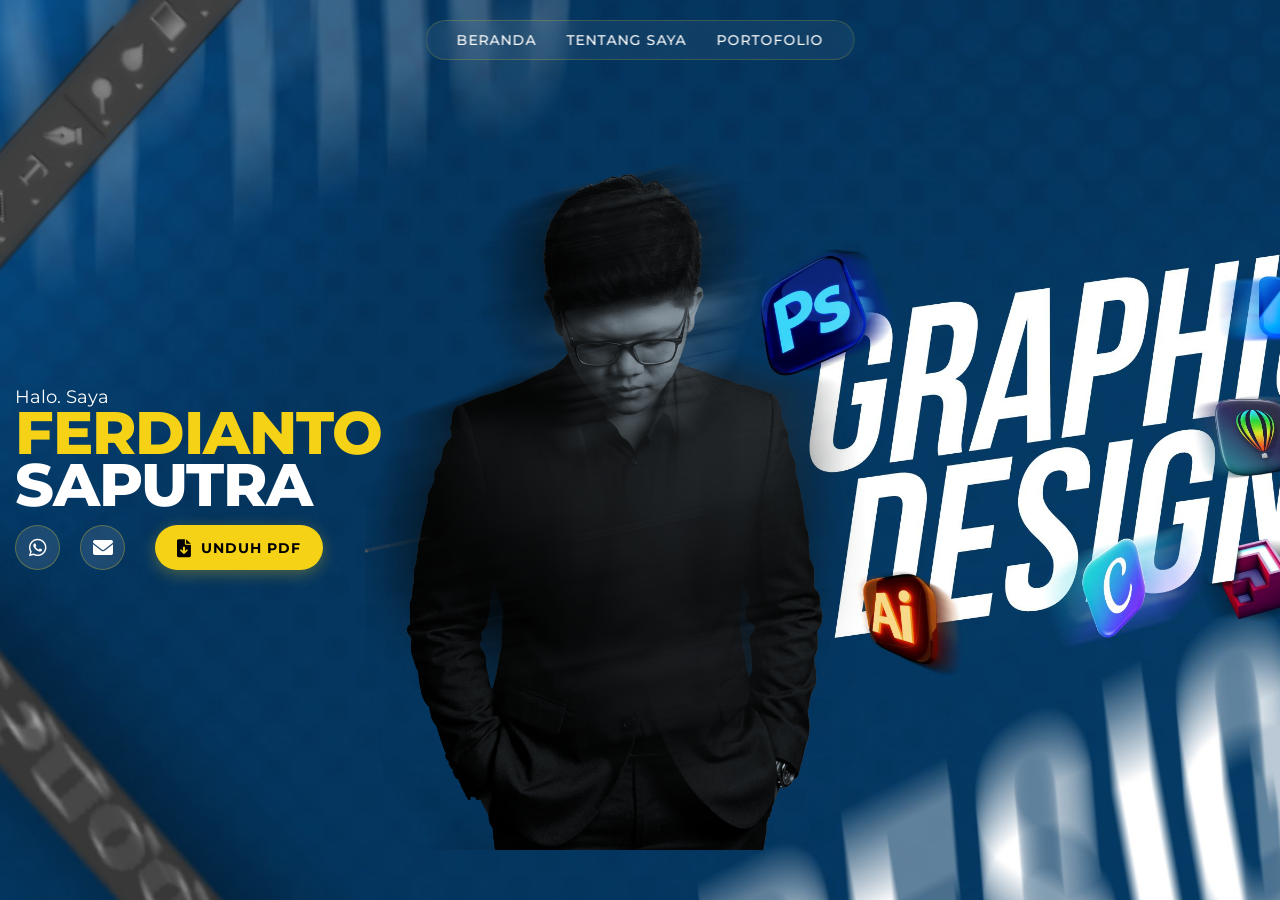
==== index.html @ c559d93b "Add files via upload" ====
<!DOCTYPE html>
<html lang="id">
<head>
    <script src="script.js"></script>
    <link rel="stylesheet" href="https://cdnjs.cloudflare.com/ajax/libs/font-awesome/6.0.0/css/all.min.css">
    
    <link rel="preconnect" href="https://fonts.googleapis.com">
    <link rel="preconnect" href="https://fonts.gstatic.com" crossorigin>
    <link href="https://fonts.googleapis.com/css2?family=Montserrat:wght@400;700;800&display=swap" rel="stylesheet">

    <meta charset="UTF-8">
    <meta name="viewport" content="width=device-width, initial-scale=1.0">
    <title>Portfolio Personal</title>
    <link rel="stylesheet" href="style.css">
</head>
<body>

<div class="drop-reveal"></div>

<div class="overlay"></div>

<nav class="navbar">
    <ul>
            <li><a href="index.html">Beranda</a></li>
            <li><a href="about.html">Tentang Saya</a></li>
            <li><a href="work.html">Portofolio</a></li>
    </ul>
</nav>

    <main class="content">
        <div class="photo-container">            
            <img src="asset/photo2.png" alt="Foto Profil Saya" class="profile-photo">
        </div>

        <div class="text-content">
            <p>Halo. Saya</p>
            <h1>FERDIANTO</h1>
            <p>SAPUTRA</p>
        </div>

    <div class="contact-sidebar">
        <a href="https://wa.me/6285156919986" class="contact-item" target="_blank">
            <div class="icon-circle"><i class="fab fa-whatsapp"></i></div>
            <span class="contact-text">WhatsApp</span>
        </a>
        
<a href="https://mail.google.com/mail/?view=cm&fs=1&to=ferdiantosaputra@gmail.com" target="_blank" class="contact-item">
    <div class="icon-circle"><i class="fas fa-envelope"></i></div>
    <span class="contact-text">Gmail</span>
</a>

<a href="asset/Cv_Ferdianto_Nugraha_Saputra.pdf" download class="contact-item btn-download">
        <div class="icon-box"><i class="fas fa-file-download"></i></div>
        <span class="download-text">Unduh PDF</span>
    </a>

    </div>

    </main>

</body>
</html>
---- style.css ----
/* Reset dasar */
* {
    margin: 0;
    padding: 0;
    box-sizing: border-box;
}

body {
    background-image: url('asset/background.jpg');
    background-size: cover;
    background-attachment: fixed;
    background-position: center;
    height: 100vh;
    font-family: 'Segoe UI', Tahoma, Geneva, Verdana, sans-serif;
    color: white;
    display: flex;
    align-items: center;
    justify-content: center;
    overflow: hidden;
}

/* Khusus untuk halaman About */
body.about-page {
    background-image: url('asset/tentangBG.jpg');
    background-size: cover;
    background-attachment: fixed;
    background-position: center;
    height: 100vh;
    overflow-y: auto; /* Agar halaman about bisa di-scroll ke bawah */
}

.overlay {
    position: absolute;
    top: 0;
    left: 0;
    width: 100%;
    height: 100%;
    z-index: 1;
}

.content {
    position: relative;
    z-index: 2;
    text-align: center;
    display: flex;
    flex-direction: column;
    align-items: center;
}

/* --- PERBAIKAN STRUKTUR LAYER --- */

/* Buat kontainer khusus untuk membungkus kedua foto agar tumpukannya rapi */
.photo-container {
    position: relative; 
    width: 750px;  /* Sesuaikan ukuran bingkai luar */
    height: 750px;
    display: flex;
    align-items: center;
    justify-content: center;
    margin-bottom: 1px;
}

.profile-photo {
    position: relative;
    z-index: 2;
    
    /* Gunakan max-width agar responsif di berbagai layar */
    max-width: 500px; 
    width: auto; /* Biarkan lebar menyesuaikan proporsi asli */
    height: auto; /* Biarkan tinggi menyesuaikan proporsi asli agar tidak terpotong */
    
    /* Properti krusial */
    display: block;      /* Menghilangkan whitespace di bawah gambar */
    object-fit: contain; /* Mengatur agar seluruh gambar masuk ke dalam frame tanpa terpotong */
    margin-top: auto;    /* Mendorong gambar ke bawah jika berada dalam flex container */
    margin-bottom: 0;    /* Memastikan tidak ada jarak di bawah */
    
    /* Jika ingin posisi absolut ke bawah parent-container */
    position: absolute;
    bottom: -25px;
    right: 50px;
    left: 100px;
}

.parent-container {
    position: relative;
    height: 500px;
}

.text-content {
    position: absolute;
    left: -250px;
    top: 50%;
    transform: translateY(-50%);
    max-width: 500px;
    text-align: left;
    font-family: 'Montserrat', sans-serif;
    z-index: 3; /* Pastikan di depan background */
}

/* Mengatur teks "Halo. Saya" */
.text-content p:first-child {
    font-size: 18px;
    color: #ffffff;
    margin-bottom: -5px; /* Menarik H1 agar lebih dekat */
    font-weight: 400;
}

/* Mengatur Nama Depan "FERDIANTO" */
.text-content h1 {
    font-size: 60px;
    color: #F5D216;
    font-weight: 800;
    line-height: 1;
    margin: 0;
    margin-bottom: -8px; /* Sudah diperbaiki, huruf 's' dihapus */
    letter-spacing: -1px;
}

/* Mengatur Nama Belakang "SAPUTRA" */
.text-content p:last-child {
    font-size: 60px; /* Ukuran sama dengan H1 agar simetris */
    color: #ffffff;
    font-weight: 800;
    line-height: 1;
    margin: 0;
    letter-spacing: -1px;
}   

/* Kontainer Kontak Sejajar Horizontal */
.contact-sidebar {
    position: absolute;
    left: -250px;      /* Pastikan sama dengan left brand-name */
    top: 60%;        /* Sesuaikan jarak di bawah teks SAPUTRA */
    display: flex;   /* Aktifkan Flexbox */
    flex-direction: row; /* Membuat item sejajar kanan-kiri */
    gap: 20px;       /* Jarak antar ikon */
    z-index: 10;
}

/* Item Kontak */
.contact-item {
    display: flex;
    align-items: center;
    text-decoration: none;
    color: white;
    font-family: 'Montserrat';
    position: relative; /* Penting untuk posisi teks nanti */
}

.icon-circle {
    width: 45px;
    height: 45px;
    background-color: rgba(255, 255, 255, 0.1);
    border-radius: 50%;
    display: flex;
    justify-content: center;
    align-items: center;
    font-size: 20px;
    transition: all 0.3s ease;
    border: 1px solid rgba(245, 210, 22, 0.3);
}

/* Teks muncul ke atas atau tetap ke samping */
.contact-text {
    max-width: 0;
    opacity: 0;
    overflow: hidden;
    white-space: nowrap;
    transition: all 0.4s ease;
    font-weight: 500;
    font-size: 14px;
}

/* Hover Effect */
.contact-item:hover .icon-circle {
    background-color: #F5D216;
    color: #000;
    transform: translateY(-5px); /* Sedikit naik ke atas saat di-hover */
}

.contact-item:hover .contact-text {
    max-width: 200px;
    opacity: 1;
    padding-left: 10px;
}

/* ============================================================
   VERTICAL DROP REVEAL (Atas ke Bawah)
   ============================================================ */

.drop-reveal {
    position: fixed;
    top: 0;
    left: 0;
    width: 100%;
    height: 100%;
    background-color: #F5D216; /* Warna aksen emas sebagai base */
    z-index: 9999;
    pointer-events: none;
}

/* Layer hitam utama yang menutupi layar */
.drop-reveal::before {
    content: "";
    position: absolute;
    top: 0;
    left: 0;
    width: 100%;
    height: 100%;
    background-color: #053E69; /* Hitam pekat */
    z-index: 10000;
    /* Animasi: Gerak ke bawah keluar layar */
    animation: slideDown 1s cubic-bezier(0.85, 0, 0.15, 1) forwards;
}

/* Animasi layer emas dengan sedikit delay agar terlihat seperti bayangan */
.drop-reveal {
    animation: slideDown 1s cubic-bezier(0.85, 0, 0.15, 1) 0.1s forwards;
}

@keyframes slideDown {
    0% {
        transform: translateY(0);
    }
    100% {
        transform: translateY(100%);
        visibility: hidden;
    }
}

.content {
    animation: fadeInContent 0.5s ease-out 0.5s forwards;
    opacity: 0;
}

@keyframes fadeInContent {
    to { opacity: 1; }
}


/* --- NAVIGATION BAR --- */
.navbar {
    position: fixed;
    top: 20px; /* Jarak dari atas */
    left: 50%;
    transform: translateX(-50%);
    z-index: 1000; /* Di bawah kursor, tapi di atas konten */
    background: rgba(255, 255, 255, 0.05); /* Transparan halus */
    backdrop-filter: blur(10px); /* Efek blur kaca */
    padding: 10px 30px;
    border-radius: 50px;
    border: 1px solid rgba(245, 210, 22, 0.2); /* Border tipis warna emas */
    animation: fadeInDown 1s ease-out 1.5s forwards; /* Muncul setelah tirai terbuka */
    opacity: 0;
}

.navbar ul {
    list-style: none;
    display: flex;
    gap: 30px;
    margin: 0;
    padding: 0;
}

.navbar ul li a {
    text-decoration: none;
    color: white;
    font-family: 'Montserrat', sans-serif;
    font-size: 14px;
    font-weight: 500;
    text-transform: uppercase;
    letter-spacing: 1px;
    transition: all 0.3s ease;
}

/* Hover Effect: Berubah jadi emas */
.navbar ul li a:hover {
    color: #F5D216;
    text-shadow: 0 0 10px rgba(245, 210, 22, 0.5);
}

/* Animasi Muncul dari Atas */
@keyframes fadeInDown {
    from {
        opacity: 0;
        transform: translate(-50%, -20px);
    }
    to {
        opacity: 1;
        transform: translate(-50%, 0);
    }
}

/* Letakkan di paling atas file style.css */
html {
    scroll-behavior: smooth;
}

/* Baru kemudian reset dasar lainnya */
* {
    margin: 0;
    padding: 0;
    box-sizing: border-box;
}

/* --- ABOUT PAGE SPECIFIC --- */
.about-container {
    padding-top: 120px;
    width: 100%;
    min-height: 100vh;
    display: flex;
    justify-content: center;
    align-items: center;
    z-index: 2;
}

.about-content {
    display: flex;
    max-width: 1100px;
    width: 90%;
    gap: 50px;
    align-items: center;
    animation: fadeInUp 1s ease-out 1.2s forwards;
    opacity: 0;
}

.about-text {
    flex: 1;
}

.section-title {
    font-size: 50px;
    font-family: 'Montserrat', sans-serif;
    font-weight: 800;
    margin-bottom: 20px;
}

.section-title span {
    color: #F5D216;
}

.description {
    font-size: 18px;
    line-height: 1.6;
    color: #cccccc;
    margin-bottom: 30px;
}

.skills-grid {
    display: grid;
    grid-template-columns: repeat(auto-fit, minmax(150px, 1fr));
    gap: 20px;
}

.skill-item h3 {
    color: #F5D216;
    font-size: 16px;
    margin-bottom: 5px;
}

.skill-item p {
    font-size: 13px;
    color: #888;
}

.about-image img {
    width: 400px;
    filter: grayscale(100%);
    transition: 0.5 s;
    border-left: 5px solid #F5D216;
    padding-left: 20px;
}

.about-image img:hover {
    filter: grayscale(0%);
}

@keyframes fadeInUp {
    from { opacity: 0; transform: translateY(30px); }
    to { opacity: 1; transform: translateY(0); }
}

/* Container Utama */
.about-container {
    padding: 100px 5% 50px 5%;
    min-height: 100vh;
    display: flex;
    align-items: center;
    justify-content: center;
    z-index: 2;
}

.about-content {
    display: grid;
    grid-template-columns: 1.2fr 1fr; /* Membagi dua kolom */
    gap: 60px;
    max-width: 1200px;
    width: 100%;
}

/* Box Pengalaman (Timeline) */
.experience-box {
    background: rgba(255, 255, 255, 0.03);
    border: 1px solid rgba(245, 210, 22, 0.1);
    padding: 30px;
    border-radius: 20px;
    backdrop-filter: blur(10px);
}

.box-title {
    color: #F5D216;
    font-family: 'Montserrat', sans-serif;
    margin-bottom: 25px;
    text-transform: uppercase;
    letter-spacing: 2px;
    font-size: 1.2rem;
}

.timeline {
    border-left: 2px solid rgba(245, 210, 22, 0.3);
    padding-left: 20px;
}

.timeline-item {
    margin-bottom: 20px;
    position: relative;
}

/* Titik di Timeline */
.timeline-item::before {
    content: '';
    position: absolute;
    left: -27px;
    top: 5px;
    width: 12px;
    height: 12px;
    background: #F5D216;
    border-radius: 50%;
    box-shadow: 0 0 10px #f5d216;
}

.year {
    font-size: 0.75rem;
    color: #F5D216;
    font-weight: 700;
    text-transform: uppercase;
    display: block;
    margin-bottom: 3px;
}

.timeline-item p {
    font-size: 0.9rem;
    color: #ddd;
    line-height: 1.4;
}

.timeline-item p strong {
    color: #fff;
}




/* Merubah warna semua teks di dalam tag <strong> */
strong {
    color: #F5D216; /* Ini kode warna Emas khas tema kamu */
    font-weight: 700; /* Memastikan teksnya tetap tebal */
}

/* Styling Overlay */
.my-overlay {
    position: fixed;
    top: 0;
    left: 0;
    width: 100%;
    height: 100vh;
    background-color: rgba(0, 0, 0, 0.9); /* Hitam transparan */
    color: white;
    display: flex;
    flex-direction: column;
    justify-content: center;
    align-items: center;
    z-index: 9999;
    
    /* Posisi awal: di bawah layar */
    transform: translateY(100%);
    transition: transform 0.6s ease-in-out;
}

/* Class saat aktif: naik ke atas */
.my-overlay.active {
    transform: translateY(0);
}

/* ============================================================
   STYLING KHUSUS TOMBOL DOWNLOAD CV
   ============================================================ */

/* Container Utama Tombol Download */
.contact-item.btn-download {
    background-color: #F5D216; /* Warna emas solid */
    color: #000; /* Teks warna hitam agar kontras */
    padding: 10px 20px;
    border-radius: 50px; /* Membuat sudut membulat */
    box-shadow: 0 4px 15px rgba(245, 210, 22, 0.3); /* Efek bayangan halus */
    transition: all 0.3s ease;
    border: 2px solid transparent; /* Persiapan untuk hover */
    margin-left: 10px; /* Jarak sedikit dari ikon Gmail */
}

/* Gaya Ikon di Dalam Tombol Download */
.contact-item.btn-download .icon-box {
    font-size: 18px;
    margin-right: 10px; /* Jarak ikon ke teks */
    display: flex;
    align-items: center;
}

/* Gaya Teks di Dalam Tombol Download (Selalu Terlihat) */
.contact-item.btn-download .download-text {
    font-weight: 700;
    font-size: 14px;
    text-transform: uppercase;
    letter-spacing: 1px;
    /* Memastikan teks selalu terlihat, tidak seperti ikon kontak lainnya */
    opacity: 1; 
    max-width: 200px;
}

/* --- Efek Hover Khusus Tombol Download --- */
.contact-item.btn-download:hover {
    background-color: transparent; /* Latar belakang jadi transparan */
    color: #F5D216; /* Teks berubah jadi emas */
    border-color: #F5D216; /* Border jadi emas */
    transform: translateY(-5px); /* Sedikit naik ke atas */
    box-shadow: 0 6px 20px rgba(245, 210, 22, 0.5); /* Bayangan lebih kuat */
}

/* Memastikan ikon juga berubah warna saat hover */
.contact-item.btn-download:hover .icon-box {
    color: #F5D216;
}

/* Menghapus gaya default .icon-circle dan .contact-text agar tidak bentrok */
.contact-item.btn-download .icon-circle,
.contact-item.btn-download .contact-text {
    display: none;
}

/* --- WORK PAGE SPECIFIC (Edisi Lebih Menarik) --- */
/* --- FIXED PUSTAKA PROYEK (NO SCROLL, NO SLIDE) --- */
body.work-page {
    margin: 0;
    padding: 0;
    height: 100vh; /* Paksa tinggi badan 100% layar */
    width: 100vw;
    overflow: hidden; /* Kunci total agar tidak bisa scroll */
    background-image: url('asset/work.jpg');
    background-size: cover;
    background-attachment: fixed;
    display: flex;
    flex-direction: column;
}

.work-container {
    flex: 1; /* Mengambil sisa ruang layar */
    display: flex;
    flex-direction: column;
    padding: 100px 4% 30px 4%; /* Sesuaikan ruang atas untuk navbar */
    max-width: 1400px;
    margin: 0 auto;
    width: 100%;
    position: relative;
    z-index: 2;
    box-sizing: border-box;
}

.work-header {
    text-align: center;
    margin-bottom: 20px;
    animation: fadeInUp 1s ease-out 0.8s forwards;
    opacity: 0;
}

/* Judul dengan garis bawah emas tipis */
.work-header h2::after {
    content: '';
    display: block;
    width: 50px;
    height: 3px;
    background: #F5D216;
    margin: 10px auto;
    border-radius: 2px;
}

/* Grid yang dipaksa muat dalam satu layar */
/* --- KUNCI UTAMA: NO SCROLL & FIXED HEIGHT --- */

.work-grid {
    display: flex;
    gap: 15px;
    align-items: stretch;
    height: 65vh; 
    width: 100%;
    /* Tambahkan ini agar aman di berbagai browser */
    overflow: hidden; 
}

.work-item {
    flex: 1;
    position: relative;
    border-radius: 15px;
    overflow: hidden;
    background: rgba(255, 255, 255, 0.03);
    border: 1px solid rgba(255, 255, 255, 0.1);
    transition: flex 0.6s cubic-bezier(0.25, 1, 0.5, 1);
    
    /* KUNCINYA DI SINI */
    min-width: 0; 
    min-height: 0; /* Mencegah item membesar mengikuti konten (gambar) */
    display: flex; /* Memastikan kontainer dalam juga berperilaku flex */
}

.work-img {
    position: absolute; /* Ubah ke absolute agar tidak menekan parent-nya */
    top: 0;
    left: 0;
    width: 100%;
    height: 100%;
}

.work-img img {
    width: 100%;
    height: 100%;
    object-fit: cover; 
    object-position: center;
    filter: grayscale(100%) brightness(0.6);
    transition: filter 0.6s ease, transform 0.1s ease-out;
    display: block;
}
/* --- HOVER STATE --- */

.work-item:hover {
    flex: 1.5; /* Hanya melebar ke samping */
}

.work-item:hover .work-img img {
    filter: grayscale(0%) brightness(1);
    /* Jangan tambahkan transform: scale di sini agar tidak tambah tinggi */
}
.work-info {
    position: absolute;
    inset: 0;
    display: flex;
    flex-direction: column;
    justify-content: flex-end;
    padding: 25px;
    background: linear-gradient(to top, rgba(0,0,0,0.9) 0%, transparent 100%);
    opacity: 1;
    transition: all 0.5s ease;
}

.work-info h3 {
    color: #F5D216;
    font-size: 1.2rem;
    font-weight: 800;
    margin: 0;
    font-family: 'Montserrat', sans-serif;
}

.work-info p {
    color: #fff;
    font-size: 0.75rem;
    letter-spacing: 1px;
    text-transform: uppercase;
    margin-top: 5px;
    opacity: 0.8;
}

/* --- HOVER EFFECTS (Hanya Melebar, Tidak Menggeser Layar) --- */
.work-item:hover {
    flex: 1.5; /* Memberikan efek melebar yang elegan */
    border-color: rgba(245, 210, 22, 0.5);
    z-index: 10;
}

.work-item:hover .work-img img {
    filter: grayscale(0%) brightness(1);
    transform: scale(1.05);
}

/* Sembunyikan hiasan agar tidak mengganggu komposisi statis */
.work-item::after { display: none; }

/* Responsif untuk layar kecil agar tetap dalam 1 layar */
@media (max-width: 768px) {
    .work-grid {
        flex-direction: column; /* Menumpuk vertikal di HP */
    }
    .work-container {
        padding-top: 80px;
    }
}

/* Pastikan link tidak merubah warna teks atau garis bawah */
.work-grid a.work-item {
    text-decoration: none; /* Menghilangkan garis bawah */
    display: flex;         /* Menjaga agar flex tetap bekerja */
    color: inherit;        /* Mengikuti warna teks yang sudah ada */
}

/* Pastikan container teks memiliki transisi default */
#text-container {
    transition: all 0.5s cubic-bezier(0.23, 1, 0.32, 1);
    will-change: opacity, transform;
}

/* Tipografi Judul agar tetap konsisten saat ganti teks */
.project-title-modern {
    min-height: 120px; /* Jaga agar layout tidak melompat jika teks beda panjang */
    transition: color 0.3s ease;
}

/* Beri sedikit efek overlay pada gambar agar panah navigasi selalu terlihat */
.project-slider-panel-modern::after {
    content: '';
    position: absolute;
    top: 0;
    right: 0;
    width: 150px;
    height: 100%;
    background: linear-gradient(to left, rgba(0,0,0,0.4), transparent);
    pointer-events: none;
}

/* ============================================================
   STYLING MODERN & MINIMALIS: DETAIL KATEGORI (SPLIT)
   ============================================================ */

/* 1. Global Reset untuk Halaman Ini */
.project-detail-page {
    margin: 0;
    padding: 0;
    overflow: hidden; /* Kunci scrolling body utama */
    width: 100vw;
    height: 100vh;
    font-family: 'Montserrat', sans-serif;
    background-color: #000; /* Hitam pekat untuk background dasar */
}

/* 2. Container Utama Split Screen */
.project-split-container {
    display: flex;
    width: 100%;
    height: 100%;
    position: relative;
    z-index: 2;
}

/* 3. PANEL KIRI: INFO (Fix & Statis) */
.project-info-panel {
    flex: 0 0 38%; /* Lebar proporsional modern (sedikit lebih sempit) */
    background-color: #000; /* Hitam Rich Black */
    color: white;
    padding: 140px 5% 60px 6%; /* Padding luas untuk kesan premium */
    display: flex;
    flex-direction: column;
    justify-content: space-between; /* Pisahkan info atas dan nav bawah */
    position: relative;
    border-right: 1px solid rgba(255, 255, 255, 0.05); /* Garis batas super tipis */
}

/* Tipografi Modern Panel Kiri */
.project-category-label {
    font-size: 11px;
    font-weight: 600;
    letter-spacing: 4px;
    color: #F5D216; /* Emas */
    text-transform: uppercase;
    margin-bottom: 15px;
    display: flex;
    align-items: center;
    gap: 10px;
}

.project-category-label::after {
    content: '';
    width: 30px;
    height: 1px;
    background-color: rgba(245, 210, 22, 0.5);
}

.project-title-modern {
    font-family: 'Montserrat', sans-serif;
    font-size: 66px; /* Sangat besar & bold */
    font-weight: 800;
    line-height: 1;
    margin: 0;
    margin-bottom: 40px;
    letter-spacing: -2px;
}

.project-description-modern {
    font-size: 15px;
    line-height: 1.8;
    color: #aaaaaa; /* Abu-abu terang agar tidak terlalu kontras */
    margin-bottom: 50px;
    max-width: 90%;
    font-weight: 400;
}

.project-meta-modern {
    font-size: 13px;
    color: #888;
    border-top: 1px solid rgba(255, 255, 255, 0.05);
    padding-top: 20px;
}

.meta-row {
    margin-bottom: 8px;
    letter-spacing: 1px;
}

.meta-row strong {
    color: white;
    font-weight: 600;
    margin-right: 5px;
}

/* Navigasi Footer Modern */
.project-nav-footer-modern {
    margin-top: auto;
    padding-top: 30px;
    border-top: 1px solid rgba(255, 255, 255, 0.05);
}

.btn-back-modern {
    text-decoration: none;
    color: white;
    font-size: 13px;
    font-weight: 500;
    letter-spacing: 1px;
    display: inline-flex;
    align-items: center;
    gap: 12px;
    transition: all 0.4s ease;
    opacity: 0.7;
}

.btn-back-modern i {
    font-size: 10px;
    transition: transform 0.4s ease;
}

.btn-back-modern:hover {
    color: #F5D216;
    opacity: 1;
}

.btn-back-modern:hover i {
    transform: translateX(-5px); /* Efek panah mundur */
}

/* 4. PANEL KANAN: SLIDER MODERN (Floating Controls) */
.project-slider-panel-modern {
    flex: 1; /* Ambil sisa ruang */
    background-color: #111; /* Hitam sedikit lebih terang */
    position: relative;
    overflow: hidden;
}

.slider-wrapper-modern {
    display: flex;
    width: 100%;
    height: 100%;
    overflow-x: hidden; /* Kontrol via JS */
    scroll-behavior: smooth;
    scroll-snap-type: x mandatory; /* Snap effect premium */
}

.slide-item-modern {
    flex: 0 0 100%; /* Satu slide penuhi panel */
    height: 100%;
    scroll-snap-align: start;
    position: relative;
    overflow: hidden;
}

.slide-item-modern img {
    width: 100%;
    height: 100%;
    object-fit: cover; /* Foto penuhi frame */
    object-position: center;
    transition: transform 1.2s cubic-bezier(0.23, 1, 0.32, 1); /* Animasi zoom halus saat slide */
}

/* Caption Minimalis di Atas Foto */
.slide-caption-modern {
    position: absolute;
    bottom: 40px;
    left: 40px;
    color: white;
    background: linear-gradient(to top, rgba(0,0,0,0.8), transparent);
    padding: 30px;
    padding-left: 0;
    border-left: 3px solid #F5D216;
    padding-left: 20px;
    backdrop-filter: blur(3px);
    max-width: 300px;
    
    /* Animasi muncul caption */
    animation: fadeInUpCaption 0.8s ease-out 2.5s forwards;
    opacity: 0;
    transform: translateY(20px);
}

.slide-caption-modern h3 {
    font-size: 18px;
    font-weight: 700;
    margin: 0;
    margin-bottom: 5px;
}

.slide-caption-modern p {
    font-size: 13px;
    color: #ccc;
    margin: 0;
    font-weight: 400;
}

/* 5. TOMBOL KONTROL SLIDER (Minimalis & Floating) */
.slider-controls-modern {
    position: absolute;
    top: 50%;
    transform: translateY(-50%);
    width: 100%;
    display: flex;
    justify-content: space-between;
    padding: 0 30px;
    pointer-events: none; /* Klik tembus ke tombol */
    z-index: 10;
}

.ctrl-btn-modern {
    width: 50px;
    height: 50px;
    border: none;
    background-color: rgba(255, 255, 255, 0.03); /* Hampir transparan */
    color: rgb(255, 255, 255);
    border-radius: 50%;
    cursor: pointer;
    transition: all 0.4s ease;
    display: flex;
    align-items: center;
    justify-content: center;
    font-size: 16px;
    pointer-events: auto; /* Tombol bisa diklik */
    
    /* Efek Border Emas Halus */
    box-shadow: 0 0 0 1px rgba(255,255,255,0.05);
}

/* Munculkan kontrol saat panel kanan di-hover */
.project-slider-panel-modern:hover .ctrl-btn-modern {
    background-color: rgba(0, 0, 0, 0.5);
    box-shadow: 0 0 0 1px rgba(245, 210, 22, 0.2);
}

.ctrl-btn-modern:hover {
    background-color: #F5D216 !important; /* Emas solid saat di-hover */
    color: #000;
    transform: scale(1.1) translateY(-2px);
    box-shadow: 0 10px 20px rgba(245, 210, 22, 0.3) !important;
}

/* ============================================================
   DEFINISI ANIMASI (Micro-Interactions)
   ============================================================ */

/* 1. Animasi Fade In Up (Untuk Teks Panel Kiri) */
.animate-fade-in-up {
    opacity: 0;
    transform: translateY(30px);
    animation-name: fadeInUp;
    animation-duration: 0.8s;
    animation-timing-function: cubic-bezier(0.23, 1, 0.32, 1);
    animation-fill-mode: forwards; /* Tetap di posisi akhir */
}

@keyframes fadeInUp {
    from {
        opacity: 0;
        transform: translateY(30px);
    }
    to {
        opacity: 1;
        transform: translateY(0);
    }
}

/* 2. Animasi Fade In Up untuk Caption (Lebih Halus) */
@keyframes fadeInUpCaption {
    from {
        opacity: 0;
        transform: translateY(20px);
    }
    to {
        opacity: 1;
        transform: translateY(0);
    }
}

/* ============================================================
   PREMIUM MOBILE EXPERIENCE (Max-width: 768px)
   ============================================================ */
@media (max-width: 768px) {
    body {
        overflow-y: auto;
        background-attachment: scroll; /* Lebih ringan untuk performa HP */
    }

    /* 1. Navbar Glassmorphism */
    .navbar {
        width: 90%;
        top: 15px;
        background: rgba(255, 255, 255, 0.1);
        backdrop-filter: blur(15px);
        border: 1px solid rgba(255, 255, 255, 0.1);
        padding: 12px 20px;
        border-radius: 30px;
        animation: fadeInDown 0.8s ease-out 0.5s forwards
    }

.navbar ul {
    display: flex;
    list-style: none;
    gap: 25px;   
    width: auto;
    justify-content: center;
    align-items: center;
}
    .navbar ul li a { font-size: 12px; letter-spacing: 0.5px; }

@media (max-width: 768px) {
    /* 1. Background Khusus HP (Gunakan gambar yang lebih gelap/clean) */
    body {
        background-image: url('asset/bg-mobile.jpg');
        background-size: cover;
        background-position: center;
        background-attachment: scroll;
    }

    /* 2. Tata Letak Utama */
    /* 3. Teks Nama */
    .text-content {
        margin-bottom: 10px;
    }

    .text-content h1, 
    .text-content p:last-child {
        font-size: 38px;
        font-weight: 900;
        line-height: 0.9;
        text-transform: uppercase;
    }

    /* 4. Contact Sidebar: MENYEJAJARKAN SEMUA TOMBOL (WA, Gmail, Unduh) */
    .contact-sidebar {
        display: flex;
        flex-direction: row; /* Membuat semuanya sejajar ke samping */
        align-items: center;
        justify-content: center;
        gap: 12px; /* Jarak antar tombol */
        width: 100%;
        margin-top: 10px;
    }

    /* Styling Ikon Bulat (WA & Gmail) */
    .icon-circle {
        width: 45px;
        height: 45px;
        background: rgba(255, 255, 255, 0.05);
        border: 1px solid rgba(245, 210, 22, 0.4);
        border-radius: 50%;
        display: flex;
        justify-content: center;
        align-items: center;
        flex-shrink: 0; /* Mencegah ikon gepeng */
    }

    /* Tombol Unduh PDF: Disesuaikan agar muat sejajar */
    .contact-item.btn-download {
        background: #F5D216;
        color: #000;
        padding: 0 20px; /* Padding kiri-kanan */
        height: 45px;    /* Tinggi disamakan dengan ikon bulat */
        border-radius: 25px;
        font-weight: 800;
        font-size: 11px; /* Font sedikit diperkecil agar muat satu baris */
        text-transform: uppercase;
        display: flex;
        align-items: center;
        gap: 8px;
        text-decoration: none;
        white-space: nowrap; /* Mencegah teks turun ke bawah */
    }

    /* Menghilangkan teks deskripsi di samping ikon jika ada, agar muat */
    .contact-item span:not(.download-text) {
        display: none;
    }
}

@media (max-width: 768px) {
    /* RESET & CONTAINER UTAMA */
    .content {
        display: flex;
        flex-direction: column;
        align-items: center;
        justify-content: center;
        min-height: 100vh;
        padding: 20px;
        text-align: center;
        background-image: url('asset/bg-mobile-custom.jpg'); /* Ganti BG HP di sini */
        background-size: cover;
        background-position: center;
    }

    /* FOTO: Di Tengah & Menonjol */
    .photo-container {
        width: 240px;
        height: 240px;
        position: relative;
        margin-bottom: 10px;
        background: radial-gradient(circle, rgba(245, 210, 22, 0.2) 0%, transparent 70%);
        border-radius: 50%;
    }

    .profile-photo {
        width: 120%; /* Efek 3D keluar lingkaran */
        height: auto;
        position: fixed;
        bottom: -90px; /* Sedikit turun agar terlihat lebih menonjol */
        left: -10%;
    }

    /* 2. STYLE TEKS (Tetap Rapi) */
    .text-content {
        margin-bottom: 20px;
        left: auto;
        position: relative;
        height: 420px;
        
    }
    .contact-sidebar {
        display: flex;
        left: auto;
        align-items: center;
        justify-content: center;
        gap: 15px;
        margin-top: -270px;
        transform:scale(0.8) ;
    }
    
    .text-content h1 {
        font-size: 42px;
        font-weight: 900;
        line-height: 0.9;
        color: #F5D216;
        margin: 0;
        text-transform: uppercase;
    }

    .text-content p:last-child {
        font-size: 42px;
        font-weight: 900;
        line-height: 0.9;
        color: #ffffff;
        margin: 0;
        text-transform: uppercase;
    }

/* 6. Work Page: Stacked Cards */
    .work-grid {
        padding: 20px;
        gap: 25px;
    }

    .work-item {
        height: 320px;
        border-radius: 25px; /* Lebih rounded agar modern */
        box-shadow: 0 10px 30px rgba(0,0,0,0.5);
    }

    .work-info {
        padding: 20px;
        background: linear-gradient(to top, rgba(0,0,0,1) 10%, transparent);
    }

    /* 7. Experience (About): Minimalist Timeline */
    .experience-box {
        margin: 20px;
        background: rgba(255, 255, 255, 0.03);
        border-radius: 30px;
        padding: 25px;
    }

    .timeline-item::before {
        left: -22px; /* Geser titik timeline agar pas */
    }

    /* Dekorasi: Tambahkan sedikit cahaya di pojok layar */
    body::before {
        content: '';
        position: fixed;
        top: -10%;
        right: -10%;
        width: 200px;
        height: 200px;
        background: rgba(245, 210, 22, 0.1);
        filter: blur(80px);
        border-radius: 50%;
        z-index: -1;
    }
}
    /* 2. Pengaturan Konten About */
.about-section {
    display: block;
    position: relative;
    width: 100%;
    /* Berikan tinggi minimal agar halaman punya ruang scroll */
    min-height: 200vh; 
    background-color: #000;
}

.about-content {
    display: flex;
    flex-direction: column;
    align-items: center;
    
    /* UBAH DISINI: Jangan gunakan fixed */
    position: relative; 
    padding-top: 95vh; /* Menjaga jarak dari atas layar */
    
    width: 100%;
    gap: 25px;
}    
    .about-text {
        text-align: center;
        padding: 0 15px;
    }
    
    .skills-grid {
        display: flex;
        flex-wrap: wrap;
        justify-content: center;
        gap: 15px;
    }

    /* Tambahan agar scroll HP mulus */
    body {
        overflow-x: hidden;
    }
    /* Reset paksa agar bisa scroll natural */
    .project-detail-page {
        overflow-y: auto !important; 
        height: auto !important;
        width: 100%;
    }

    .project-split-container {
        flex-direction: column; /* Tumpuk vertikal */
        height: auto;
    }

    /* 1. PANEL GAMBAR (DI ATAS) */
    .project-slider-panel-modern {
        order: 1; /* Pastikan di atas */
        height: 65vh; /* Ambil 65% tinggi layar */
        width: 100%;
        flex: none;
    }

    /* 2. PANEL INFO (DI BAWAH) */
    .project-info-panel {
        order: 2; /* Pastikan di bawah */
        flex: none;
        width: 100%;
        padding: 40px 25px 100px 25px; /* Padding bawah extra untuk navigasi */
        background-color: #000;
        border-right: none;
    }

    /* Perbaikan Tipografi */
    .project-title-modern {
        font-size: clamp(32px, 8vw, 40px); /* Ukuran dinamis tapi terkontrol */
        line-height: 1.2;
        margin-bottom: -12px;
        letter-spacing: -1px;
    }

    .project-description-modern {
        font-size: 14px;
        line-height: 1.7;
        max-width: 100%;
        margin-bottom: 35px;
        color: #ccc;
    }

    /* Meta data dibuat rapi menyamping */
    .project-meta-modern {
        display: flex;
        flex-wrap: wrap;
        gap: 20px;
        border-top: 1px solid rgba(255,255,255,0.1);
        padding-top: 25px;
    }

    .meta-row {
        margin-bottom: 0;
        flex: 1 1 40%; /* Menjadi 2 kolom */
    }

    /* Navigasi Footer (Sticky di bawah layar agar tetap rapi) */
.project-nav-footer-modern {
    position: fixed;
    top: 30px; /* Jarak dari atas */
    left: 50%; /* Geser ke tengah */
    transform: translateX(-50%); /* Penyeimbang agar benar-benar di pusat */
    width: auto;
    
    /* Desain Floating Capsule */
    background: rgba(10, 10, 10, 0.5); 
    backdrop-filter: blur(12px) saturate(160%);
    -webkit-backdrop-filter: blur(12px) saturate(160%);
    
    padding: 12px 28px;
    border-radius: 40px; /* Bentuk kapsul yang smooth */
    border: 1px solid rgba(255, 255, 255, 0.08);
    
    z-index: 1000;
    display: flex;
    align-items: center;
    gap: 12px;
    transition: all 0.5s cubic-bezier(0.2, 1, 0.3, 1);
    box-shadow: 0 10px 40px rgba(0, 0, 0, 0.4);
}

/* Garis dekoratif tipis di kiri & kanan tombol agar lebih 'arsitektural' */
.project-nav-footer-modern::before,
.project-nav-footer-modern::after {
    content: '';
    width: 0px;
    height: 1px;
    background: #F5D216;
    transition: width 0.4s ease;
}

/* Efek saat di-hover: Melebar secara elegan */
.project-nav-footer-modern:hover {
    padding: 12px 40px;
    background: rgba(20, 20, 20, 0.9);
    border-color: rgba(245, 210, 22, 0.5);
    box-shadow: 0 15px 50px rgba(0, 0, 0, 0.8);
}

.project-nav-footer-modern:hover::before,
.project-nav-footer-modern:hover::after {
    width: 20px; /* Garis emas muncul saat di-hover */
}

.btn-back-modern {
    color: #ffffff;
    text-transform: uppercase;
    font-size: 10px;
    font-weight: 700;
    letter-spacing: 3px; /* Spasi antar huruf yang lebar untuk kesan mewah */
    text-decoration: none;
    display: flex;
    align-items: center;
    white-space: nowrap;
}

.btn-back-modern:hover {
    color: #F5D216;
}

/* Responsif untuk Mobile agar tidak memakan ruang visual */
@media (max-width: 768px) {
    .project-nav-footer-modern {
        top: 20px;
        padding: 10px 20px;
    }
    
    .project-nav-footer-modern:hover {
        padding: 10px 25px;
    }
}
    /* Caption Gambar (Dibuat lebih simpel agar tidak numpuk teks) */
    .slide-caption-modern {
        bottom: 20px;
        left: 20px;
        right: 20px;
        padding: 15px;
        background: rgba(0,0,0,0.6);
    }

    /* Tombol Kontrol Slider (Besar agar mudah di-tap) */
    .slider-controls-modern {
        padding: 0 10px;
    }
    
    .ctrl-btn-modern:active {
    transform: scale(0.9);
    background: rgba(245, 210, 22, 0.2) !important; /* Flash warna emas transparan */
    border-color: #F5D216 !important;
}
}
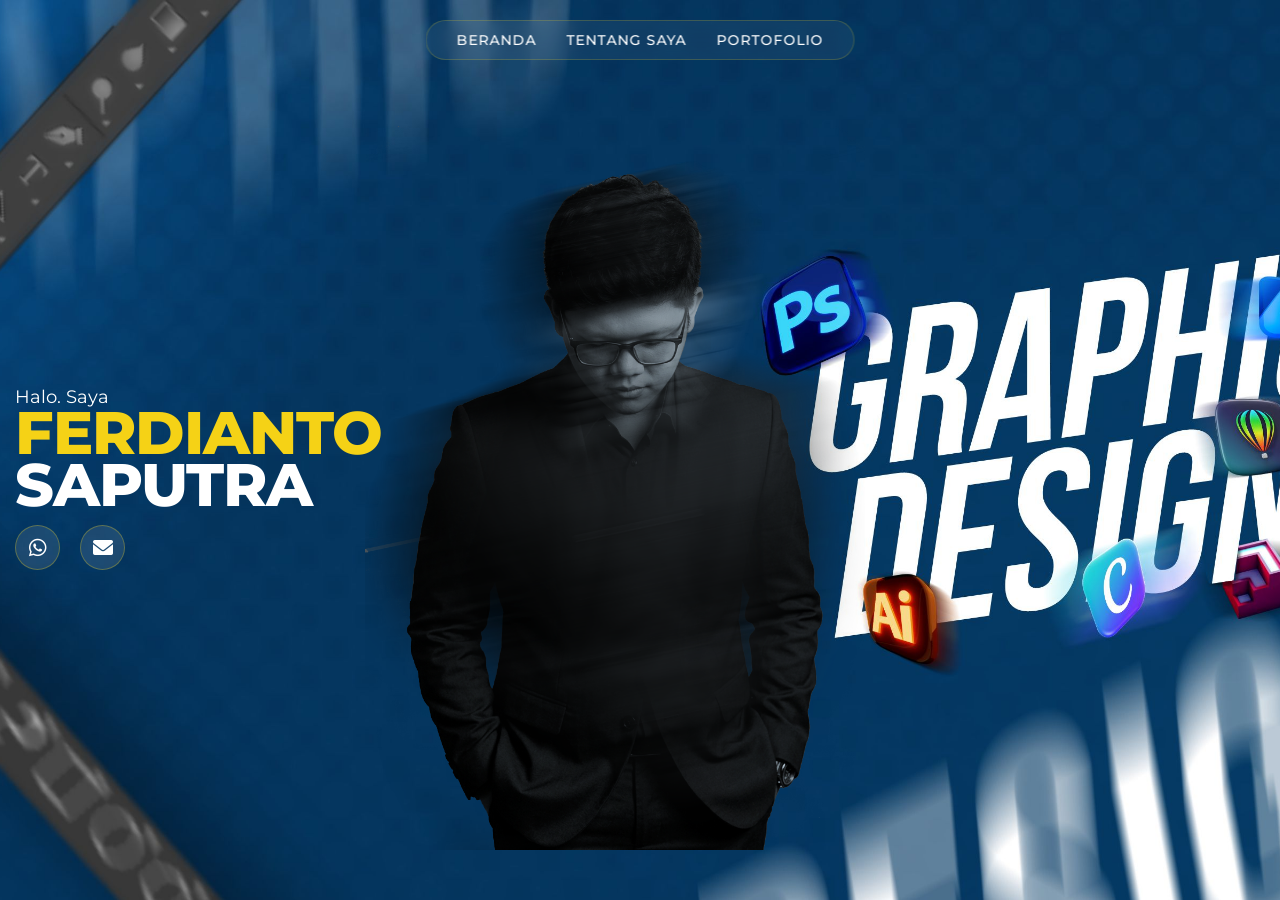
==== commit 4854b2de: "Fix HTML formatting and remove unnecessary lines" ====
--- a/index.html
+++ b/index.html
@@ -49,14 +49,10 @@
     <span class="contact-text">Gmail</span>
 </a>
 
-<a href="asset/Cv_Ferdianto_Nugraha_Saputra.pdf" download class="contact-item btn-download">
-        <div class="icon-box"><i class="fas fa-file-download"></i></div>
-        <span class="download-text">Unduh PDF</span>
-    </a>
 
     </div>
 
     </main>
 
 </body>
-</html>+</html>
--- a/style.css
+++ b/style.css
@@ -549,25 +549,51 @@
 }
 
 /* --- WORK PAGE SPECIFIC (Edisi Lebih Menarik) --- */
-/* --- FIXED PUSTAKA PROYEK (NO SCROLL, NO SLIDE) --- */
+/* =========================================
+   1. Variabel, Keyframes & Reset Dasar
+   ========================================= */
+:root {
+    --primary-gold: #F5D216;      /* Warna emas Anda */
+    --bg-dark-card: rgba(255, 255, 255, 0.03);
+    --border-dark: rgba(255, 255, 255, 0.1);
+    --transition-smooth: all 0.6s cubic-bezier(0.25, 1, 0.5, 1);
+}
+
+/* --- Keyframes Animasi Masuk (KUNCI UTAMA) --- */
+@keyframes fadeInUpModern {
+    from {
+        opacity: 0;
+        transform: translateY(30px); /* Muncul dari bawah */
+    }
+    to {
+        opacity: 1;
+        transform: translateY(0);
+    }
+}
+
+/* =========================================
+   2. TAMPILAN DESKTOP (Statis / No Scroll)
+   ========================================= */
 body.work-page {
     margin: 0;
     padding: 0;
-    height: 100vh; /* Paksa tinggi badan 100% layar */
+    height: 100vh;
     width: 100vw;
-    overflow: hidden; /* Kunci total agar tidak bisa scroll */
     background-image: url('asset/work.jpg');
     background-size: cover;
     background-attachment: fixed;
     display: flex;
     flex-direction: column;
+    overflow: hidden; 
+    font-family: 'Segoe UI', Roboto, Helvetica, Arial, sans-serif;
+    color: white;
 }
 
 .work-container {
-    flex: 1; /* Mengambil sisa ruang layar */
+    flex: 1;
     display: flex;
     flex-direction: column;
-    padding: 100px 4% 30px 4%; /* Sesuaikan ruang atas untuk navbar */
+    padding: 100px 4% 30px 4%;
     max-width: 1400px;
     margin: 0 auto;
     width: 100%;
@@ -578,67 +604,139 @@
 
 .work-header {
     text-align: center;
-    margin-bottom: 20px;
-    animation: fadeInUp 1s ease-out 0.8s forwards;
+    margin-bottom: 30px;
+    animation: fadeInUpModern 1s ease-out 0.4s forwards;
     opacity: 0;
 }
 
-/* Judul dengan garis bawah emas tipis */
 .work-header h2::after {
     content: '';
     display: block;
     width: 50px;
     height: 3px;
-    background: #F5D216;
+    background: var(--primary-gold, #f5d216); /* Fallback warna emas */
     margin: 10px auto;
     border-radius: 2px;
 }
 
-/* Grid yang dipaksa muat dalam satu layar */
-/* --- KUNCI UTAMA: NO SCROLL & FIXED HEIGHT --- */
-
+/* Grid Desktop */
 .work-grid {
     display: flex;
     gap: 15px;
     align-items: stretch;
-    height: 65vh; 
-    width: 100%;
-    /* Tambahkan ini agar aman di berbagai browser */
-    overflow: hidden; 
-}
-
-.work-item {
+    height: 65vh; /* Sesuaikan agar pas di layar laptop */
+    width: 100%;
+    overflow: hidden;
+}
+
+.work-grid a.work-item {
+    text-decoration: none;
+    display: flex;
     flex: 1;
     position: relative;
     border-radius: 15px;
     overflow: hidden;
-    background: rgba(255, 255, 255, 0.03);
-    border: 1px solid rgba(255, 255, 255, 0.1);
-    transition: flex 0.6s cubic-bezier(0.25, 1, 0.5, 1);
-    
-    /* KUNCINYA DI SINI */
-    min-width: 0; 
-    min-height: 0; /* Mencegah item membesar mengikuti konten (gambar) */
-    display: flex; /* Memastikan kontainer dalam juga berperilaku flex */
+    background: #1a1a1a;
+    border: 1px solid rgba(255,255,255,0.1);
+    color: inherit;
+    transition: all 0.5s cubic-bezier(0.25, 1, 0.5, 1);
+    box-shadow: 0 4px 6px rgba(0,0,0,0.2);
+}
+
+@media (min-width: 769px) {
+    .work-grid a.work-item:hover {
+        flex: 1.6; /* Efek melebar */
+        border-color: rgba(245, 210, 22, 0.6);
+        box-shadow: 0 15px 30px rgba(0,0,0,0.5);
+    }
 }
 
 .work-img {
-    position: absolute; /* Ubah ke absolute agar tidak menekan parent-nya */
+    position: absolute;
     top: 0;
     left: 0;
     width: 100%;
     height: 100%;
+    z-index: 1;
 }
 
 .work-img img {
     width: 100%;
     height: 100%;
-    object-fit: cover; 
-    object-position: center;
+    object-fit: cover;
     filter: grayscale(100%) brightness(0.6);
-    transition: filter 0.6s ease, transform 0.1s ease-out;
-    display: block;
-}
+    transition: all 0.5s ease;
+}
+
+.work-grid a.work-item:hover .work-img img {
+    filter: grayscale(0%) brightness(0.9);
+    transform: scale(1.08);
+}
+
+/* =========================================
+   3. TAMPILAN HP (Perbaikan Landscape & Animasi)
+   ========================================= */
+@media (max-width: 768px) {
+    body.work-page {
+        height: auto !important;
+        min-height: 100vh;
+        overflow-y: auto !important;
+        display: block !important;
+    }
+
+    .work-container {
+        display: block !important;
+        padding: 80px 20px 50px 20px;
+    }
+
+    .work-grid {
+        display: flex !important;
+        flex-direction: column !important;
+        gap: 20px !important;
+        height: auto !important;
+        overflow: visible !important;
+    }
+
+    .work-item {
+        display: block !important;
+        width: 100% !important;
+        height: 0 !important; 
+        /* Rasio 16:9 Landscape (9/16 * 100 = 56.25%) */
+        padding-bottom: 56.25% !important; 
+        position: relative !important;
+        margin-bottom: 10px !important;
+        border-radius: 12px;
+        overflow: hidden;
+        transition: transform 0.3s ease;
+    }
+
+    /* Animasi saat grid ditekan di HP */
+    .work-item:active {
+        transform: scale(0.97);
+    }
+
+    /* Memastikan isi (gambar) memenuhi ruang landscape */
+    .work-item > * {
+        position: absolute !important;
+        top: 0;
+        left: 0;
+        width: 100%;
+        height: 100%;
+    }
+
+    .work-item .work-img img {
+        filter: grayscale(100%) brightness(0.8); /* Di HP biarkan berwarna */
+    }
+
+    .project-title-modern {
+        min-height: auto;
+        padding: 10px 0;
+        font-size: 1.1rem;
+        color: #f5d216; /* Warna emas agar terbaca */
+    }
+}
+
+
 /* --- HOVER STATE --- */
 
 .work-item:hover {
@@ -693,46 +791,6 @@
 /* Sembunyikan hiasan agar tidak mengganggu komposisi statis */
 .work-item::after { display: none; }
 
-/* Responsif untuk layar kecil agar tetap dalam 1 layar */
-@media (max-width: 768px) {
-    .work-grid {
-        flex-direction: column; /* Menumpuk vertikal di HP */
-    }
-    .work-container {
-        padding-top: 80px;
-    }
-}
-
-/* Pastikan link tidak merubah warna teks atau garis bawah */
-.work-grid a.work-item {
-    text-decoration: none; /* Menghilangkan garis bawah */
-    display: flex;         /* Menjaga agar flex tetap bekerja */
-    color: inherit;        /* Mengikuti warna teks yang sudah ada */
-}
-
-/* Pastikan container teks memiliki transisi default */
-#text-container {
-    transition: all 0.5s cubic-bezier(0.23, 1, 0.32, 1);
-    will-change: opacity, transform;
-}
-
-/* Tipografi Judul agar tetap konsisten saat ganti teks */
-.project-title-modern {
-    min-height: 120px; /* Jaga agar layout tidak melompat jika teks beda panjang */
-    transition: color 0.3s ease;
-}
-
-/* Beri sedikit efek overlay pada gambar agar panah navigasi selalu terlihat */
-.project-slider-panel-modern::after {
-    content: '';
-    position: absolute;
-    top: 0;
-    right: 0;
-    width: 150px;
-    height: 100%;
-    background: linear-gradient(to left, rgba(0,0,0,0.4), transparent);
-    pointer-events: none;
-}
 
 /* ============================================================
    STYLING MODERN & MINIMALIS: DETAIL KATEGORI (SPLIT)
@@ -1159,7 +1217,7 @@
         align-items: center;
         justify-content: center;
         gap: 15px;
-        margin-top: -270px;
+        margin-top: 200px;
         transform:scale(0.8) ;
     }
     
@@ -1241,7 +1299,7 @@
     
     /* UBAH DISINI: Jangan gunakan fixed */
     position: relative; 
-    padding-top: 95vh; /* Menjaga jarak dari atas layar */
+    padding-top: 140vh; /* Menjaga jarak dari atas layar */
     
     width: 100%;
     gap: 25px;
@@ -1416,4 +1474,4 @@
     background: rgba(245, 210, 22, 0.2) !important; /* Flash warna emas transparan */
     border-color: #F5D216 !important;
 }
-}    
+}
